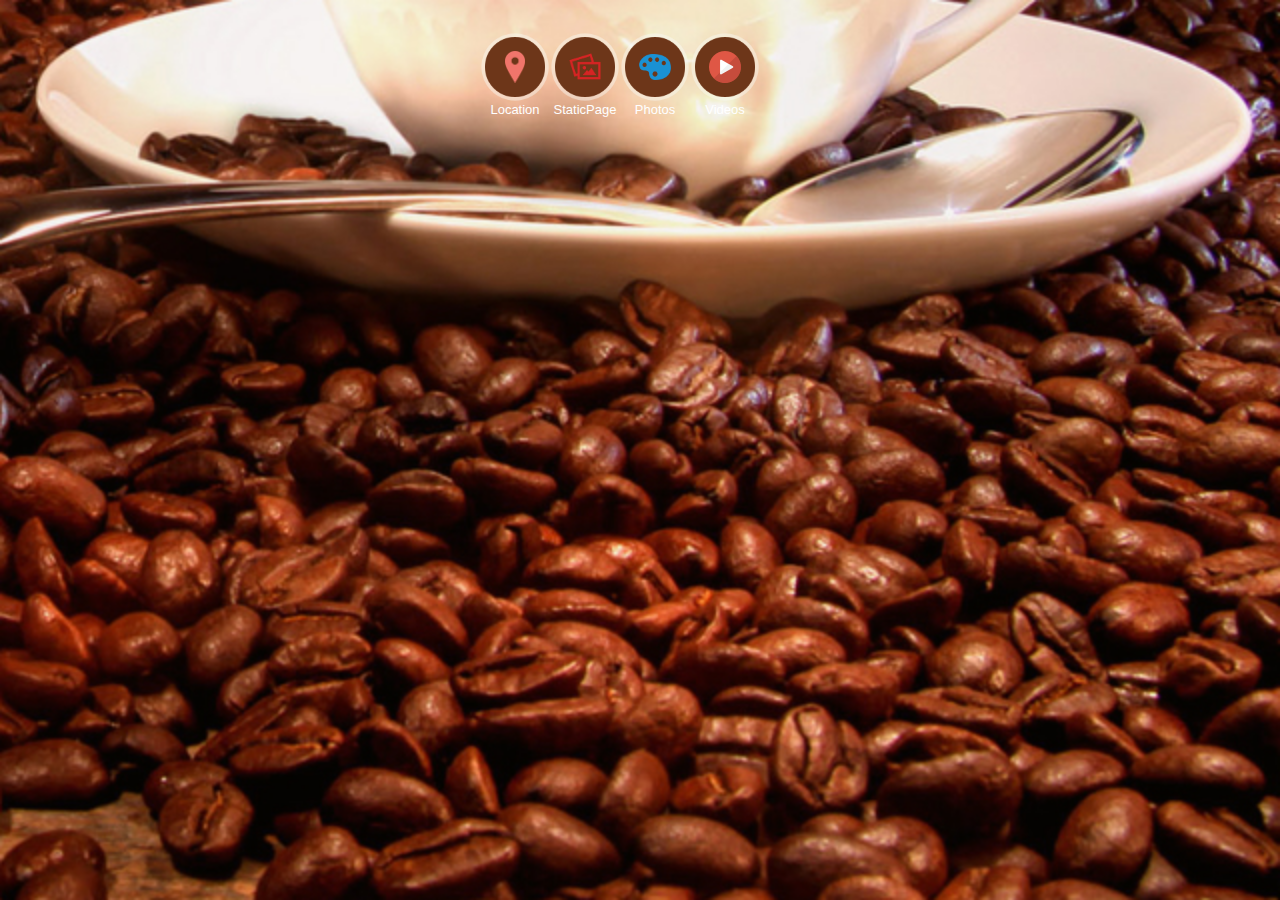
==== index.html @ 9bc09374 "First Commit By Chance" ====
<!DOCTYPE html PUBLIC "-//W3C//DTD XHTML 1.0 Transitional//EN" "http://www.w3.org/TR/xhtml1/DTD/xhtml1-transitional.dtd">

<html xmlns="http://www.w3.org/1999/xhtml">

<head>

<meta http-equiv="Content-Type" content="text/html; charset=utf-8" />

<title>Wooden Grid Menu Two List Items</title>

<meta name="viewport" content="width=device-width, initial-scale=1" />

<!-- Common Css -->

<link rel="stylesheet" href="css/jquery.mobile-1.4.0.css" />

<link rel="stylesheet" href="css/theme.css" />

<link rel="stylesheet" href="css/common_layout.css" />

<!-- Common Css Ends Here -->

<link rel="stylesheet" href="css/grid_menu.css" />

<link rel="stylesheet" href="css/custom-responsive.css" />

<link rel="stylesheet" href="css/custom_responsive.css" />

<link rel="stylesheet" href="css/temporary.css" />

<!-- Common Jquery Libraries starts here -->

<script src="js/jquery_1.9.1.js"></script>

<script src="js/jquery.mobile-1.4.0.js"></script>

<!-- Common Jquery Libraries Ends Here -->

<style type="text/css">

img {

	max-width:100%;

}

</style>

</head>



<body>

<!-- Start of first page -->

<div data-role="page" id="theme_layout" class="theme_bg">

<!-- Right Menu -->





<!-- Right Menu Ends Here -->

  <div data-role="header">

  

    <h1>Coffee Shop Theme</h1>

    

  </div>

  <!-- /header -->

  

  <div role="main" class="ui-content">

  <!-- Logo of app -->

    <div class="logo" align="center"><img src="images/logo.png" alt="logo" /></div>

  

  

  </div>

  <!-- /content -->

  

  <div data-role="footer">

    <div class="grid_menu">

			<div class="app_feature_list">
			<a  rel="external" data-ajax="flase"  class="item link" href="location_3539.html">
																	<img src="images/location.png " />
										</a>
		<a  rel="external" data-ajax="flase"  href="location_3539.html">
				<label>Location</label>
		</a>
	</div>

			<div class="app_feature_list">
			<a  rel="external" data-ajax="flase"  class="item link" href="staticpage_3540.html">
																	<img src="images/staticpage.png " />
										</a>
		<a  rel="external" data-ajax="flase"  href="staticpage_3540.html">
				<label>StaticPage</label>
		</a>
	</div>

			<div class="app_feature_list">
			<a  rel="external" data-ajax="flase"  class="item link" href="photosub_3541.html">
																	<img src="images/photosub.png " />
										</a>
		<a  rel="external" data-ajax="flase"  href="photosub_3541.html">
				<label>Photos</label>
		</a>
	</div>

			<div class="app_feature_list">
			<a  rel="external" data-ajax="flase"  class="item link" href="video_3542.html">
																	<img src="images/video.png " />
										</a>
		<a  rel="external" data-ajax="flase"  href="video_3542.html">
				<label>Videos</label>
		</a>
	</div>

	
     
</div>

<!-- <a onclick="window.open('video_1895.html','_self', 'location=yes')" class="ui-link ui-btn ui-icon-custom ui-btn-icon-top ui-btn-active" data-gourl="video_1895.html" rel="external" data-icon="custom" id="tab2" href="video_1895.html">Videos</a> -->


  </div>

  <!-- /footer --> 

</div>

<!-- /page --> 







</body>

</html>
---- css/theme.css ----
body,body.ui-overlay-a{
	background:url("../images/repeat_bg.jpg") repeat-y scroll 0 0 rgba(0, 0, 0, 0) !important;
	background-size:100% 100% !important;
}
.theme_bg{
	background:url(../images/theme_background.jpg) center bottom no-repeat;
	min-width:320px;
	background-size:100% ;
}
.logo{
	padding-top:28%;
	transition:all ease .3s;
	margin: 0 auto;
}

.ui-footer {
    background: none repeat scroll 0 0 rgba(0, 0, 0, 0) !important;
    border-bottom-width: 0;
    border-left-width: 0;
    border-right-width: 0;
    border-top: medium none !important;
}
.owl-demo .item{
	width:70px;
	height:70px;
	display:table-cell;
	background:url(../images/icon_bg.png) no-repeat;
	vertical-align:middle;
	text-align:center;
	background-size:100% 100%;
}
.ui-header{
	background:url(../images/header_bg.png) !important;
	border:none !important;
	
}
.ui-header .ui-title, .ui-footer .ui-title{
	text-shadow:none !important;
	color:#fff !important;
	font-size:24px;
	font-weight:normal;
	margin:0 25%;
}
.ui-icon-customrefresh:after {
	background-image: url("../images/refresh_icon.png");
	
}
.ui-icon-customrefresh:after{
	background-color:none;
	border:none;
	border-radius:none;
	height:42px;
	width:42px;
}
.ui-header .ui-btn-icon-notext{
	margin-top:11px;
}
.refresh_link,.help_link{
	border:none !important;
	background:none !important;
}
.refresh_link:hover,.refresh_link:active,.refresh_link:focus,.help_link:focus,.help_link:hover,.help_link:active{
	box-shadow:none !important;
}


/* custom setting of icons */
.app_feature_list a img{
	max-height:32px;
	max-width:32px;
}

<!--themebgcolor-->
---- css/common_layout.css ----
@font-face {
font-family:"Open Sans Light";
src:url("fonts/OpenSans-Light.eot?") format("eot"), url("fonts/OpenSans-Light.woff") format("woff"), url("fonts/OpenSans-Light.ttf") format("truetype"), url("fonts/OpenSans-Light.svg#OpenSans-Light") format("svg");
font-weight:normal;
font-style:normal;
}
@font-face {
font-family:"Open Sans";
src:url("fonts/OpenSans-Regular.eot?") format("eot"), url("fonts/OpenSans-Regular.woff") format("woff"), url("fonts/OpenSans-Regular.ttf") format("truetype"), url("fonts/OpenSans-Regular.svg#OpenSans") format("svg");
font-weight:normal;
font-style:normal;
}
@font-face {
font-family:"Open Sans Semibold";
src:url("fonts/OpenSans-Semibold.eot?") format("eot"), url("fonts/OpenSans-Semibold.woff") format("woff"), url("fonts/OpenSans-Semibold.ttf") format("truetype"), url("fonts/OpenSans-Semibold.svg#OpenSans-Semibold") format("svg");
font-weight:normal;
font-style:normal;
}
body {
	/*font-family:Open Sans,sans-serif;*/
	font-family:Arial, Helvetica, sans-serif !important;
	min-width:313px;
}
.clr{
	clear:both;
}
.app_feature_list{
	text-align:center;
	text-shadow:none;
	float:left;
	font-weight:normal;
	color:#fff !important;
	width:70px;
	/*font-family:Open Sans Semibold,sans-serif;*/
	font-family:Arial, Helvetica, sans-serif !important;
}
.app_feature_list label{
	height:36px;
	overflow:hidden;
	font-size:13px;
	word-wrap: break-word;
}

.no_data{
	background: url(../images/header_bg.png);
    border-radius: 6px;
    display: block;
    margin: 6%;
    padding: 4%;
    text-align: center;
    width: 80%;
    text-shadow:none !important;
    text-transform: capitalize;
}
a.item{

    background-image: url("../images/icon_bg.png");
	background-repeat:no-repeat;
	background-size:100% 100%;
    display: table-cell;
    height: 70px;
    text-align: center;
    vertical-align: middle;
    width: 70px;
	color:#fff !important;

}
.app_feature_list a,.app_feature_list label{
	color:#fff;
	text-decoration:none;
}
.logo{
	padding:0px !important;
}
.logo img{
	display:none;
}
.white_wrap .app_feature_list label{
	height:auto;
}
.app_feature_list a{
	color:#fff !important;
	text-decoration:none;
	outline:none;
	cursor:pointer;
}
---- css/grid_menu.css ----
.grid_menu {
    margin: 0 auto;
    width: 320px;
}
.two_list .app_feature_list{
		margin: 0 9%;
}
---- css/custom-responsive.css ----
@media (max-width: 1024px){
	.logo{
	padding:5% 0px 10%;
	}	
	.app_feature_list {
		margin: 0 14%;
	}
}
@media (max-width: 768px){
	.logo{
	padding:28% 0px 20%;
		}	
		
}
@media (max-width: 650px){
	.logo {
    padding-top:4%;
    width: 410px;
	}
}
@media (max-width: 650px) and (min-width:550px){
	.logo {padding-bottom: 31%;padding-top: 2%;}
}

@media (max-width: 480px){
	.logo{
	padding:8% 0px 20%;
	width:370px;
	}	
	
}

@media (max-width: 320px){
	.logo {
    padding-top: 25%;
    width: 262px;
	}
	.grid_menu{
		width:220px;
	}
	.app_feature_list {
		margin: 0 9%;
	}
}
---- css/custom_responsive.css ----
@media (max-width: 1024px){
	.logo{
	padding-top:4%;
	}	
	
}
@media (max-width: 1024px) and (min-width:950px){
	.theme_bg{background:url("../images/theme_background.jpg") repeat scroll center -310px / 100% auto rgba(0, 0, 0, 0)}
}
@media (max-width: 768px){
	.logo{
	padding-top:9%;
		}	
	
}
@media (max-width: 650px){
	.logo {
    padding-top: 14%;
    width: 410px;
	}
	
}
@media (max-width: 650px) and (min-width:550px){
	.theme_bg{background:url("../images/theme_background.jpg") no-repeat scroll center bottom / 100% auto rgba(0, 0, 0, 0);}
}
@media (max-width: 480px){
	.logo{
	padding-top:4%;
	width:370px;
	}	
}

@media (max-width: 320px){
	.logo {
    padding-top: 8%;
    width: 262px;
	}
}
---- css/temporary.css ----
.ui-header{
	display:none !important;
}
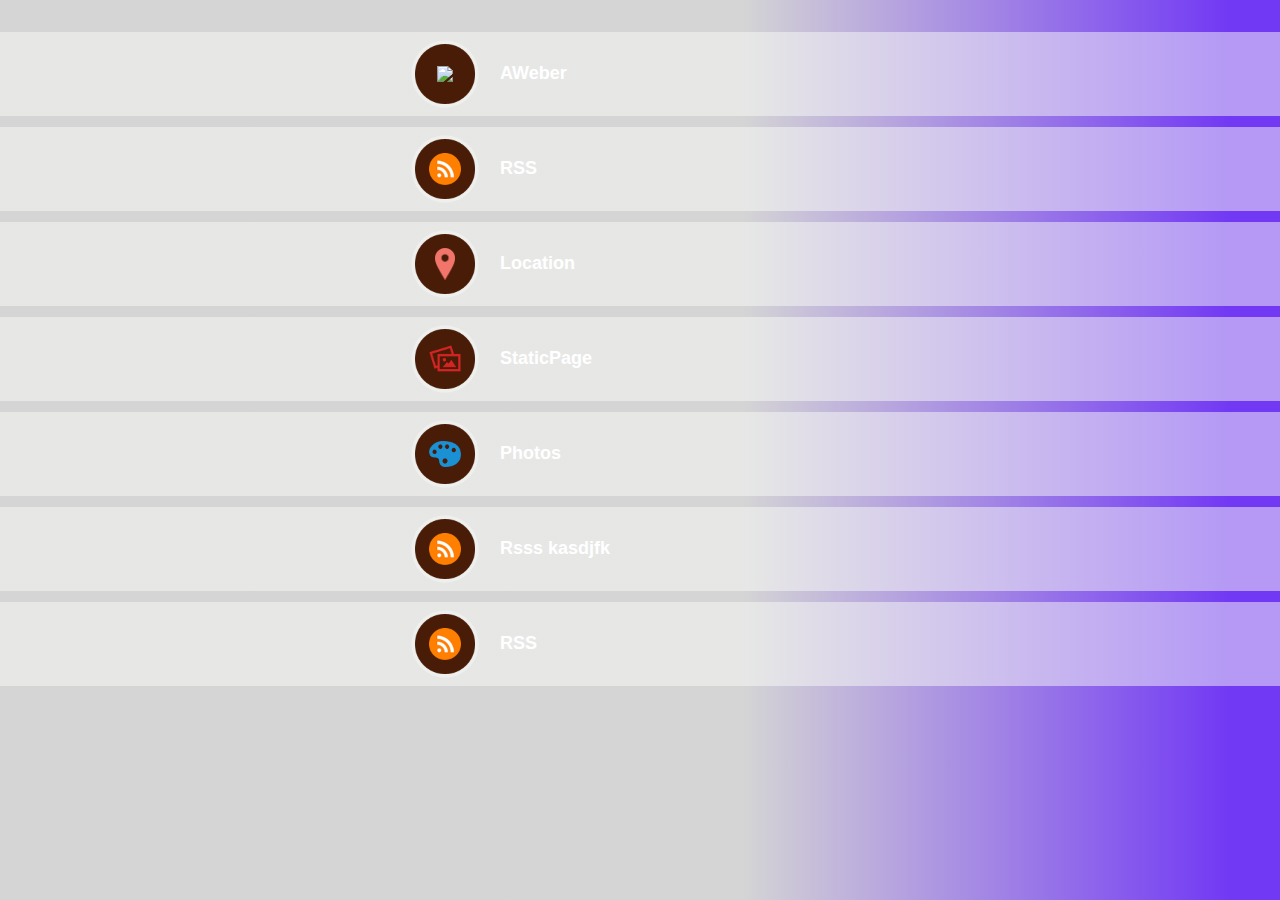
==== commit 1ee6b95a: "First Commit By Chance" ====
--- a/index.html
+++ b/index.html
@@ -6,11 +6,11 @@
 
 <meta http-equiv="Content-Type" content="text/html; charset=utf-8" />
 
-<title>Wooden Grid Menu Two List Items</title>
-
-<meta name="viewport" content="width=device-width, initial-scale=1" />
-
-<!-- Common Css -->
+<title>List Menu</title>
+
+<meta name="viewport" content="width=device-width, initial-scale=1">
+
+
 
 <link rel="stylesheet" href="css/jquery.mobile-1.4.0.css" />
 
@@ -18,24 +18,16 @@
 
 <link rel="stylesheet" href="css/common_layout.css" />
 
-<!-- Common Css Ends Here -->
-
 <link rel="stylesheet" href="css/grid_menu.css" />
 
 <link rel="stylesheet" href="css/custom-responsive.css" />
 
-<link rel="stylesheet" href="css/custom_responsive.css" />
-
 <link rel="stylesheet" href="css/temporary.css" />
 
-<!-- Common Jquery Libraries starts here -->
-
 <script src="js/jquery_1.9.1.js"></script>
 
 <script src="js/jquery.mobile-1.4.0.js"></script>
 
-<!-- Common Jquery Libraries Ends Here -->
-
 <style type="text/css">
 
 img {
@@ -66,11 +58,7 @@
 
   <div data-role="header">
 
-  
-
-    <h1>Coffee Shop Theme</h1>
-
-    
+    <h1>Bgtest</h1>
 
   </div>
 
@@ -82,7 +70,7 @@
 
   <!-- Logo of app -->
 
-    <div class="logo" align="center"><img src="images/logo.png" alt="logo" /></div>
+    <div class="logo" align="center"><img src="images/Wooden.png" alt="logo" /></div>
 
   
 
@@ -96,56 +84,170 @@
 
   <div data-role="footer">
 
-    <div class="grid_menu">
-
-			<div class="app_feature_list">
-			<a  rel="external" data-ajax="flase"  class="item link" href="location_3539.html">
+    <div class="list_menu">
+		<div class="white_wrap">
+		<div class="app_feature_list">
+
+						
+				<table cellpadding="0" cellspacing="0" border="0" align="center">
+					<tr>
+						<td>
+						
+							<a class="item link" rel="external" data-ajax="flase" href="aweber_3589.html">
+																	<img src="images/aweber.png " />
+															</a>
+						</td>
+						<td>
+							<a href="aweber_3589.html" rel="external" data-ajax="flase" >
+								<label>AWeber</label>
+							</a>
+						</td>
+					</tr>
+				</table>
+			
+		</div>
+	</div>
+		<div class="white_wrap">
+		<div class="app_feature_list">
+
+						
+				<table cellpadding="0" cellspacing="0" border="0" align="center">
+					<tr>
+						<td>
+						
+							<a class="item link" rel="external" data-ajax="flase" href="rss_3592.html">
+																	<img src="images/rss_feeds.png " />
+															</a>
+						</td>
+						<td>
+							<a href="rss_3592.html" rel="external" data-ajax="flase" >
+								<label>RSS</label>
+							</a>
+						</td>
+					</tr>
+				</table>
+			
+		</div>
+	</div>
+		<div class="white_wrap">
+		<div class="app_feature_list">
+
+						
+				<table cellpadding="0" cellspacing="0" border="0" align="center">
+					<tr>
+						<td>
+						
+							<a class="item link" rel="external" data-ajax="flase" href="location_3539.html">
 																	<img src="images/location.png " />
-										</a>
-		<a  rel="external" data-ajax="flase"  href="location_3539.html">
-				<label>Location</label>
-		</a>
-	</div>
-
-			<div class="app_feature_list">
-			<a  rel="external" data-ajax="flase"  class="item link" href="staticpage_3540.html">
+															</a>
+						</td>
+						<td>
+							<a href="location_3539.html" rel="external" data-ajax="flase" >
+								<label>Location</label>
+							</a>
+						</td>
+					</tr>
+				</table>
+			
+		</div>
+	</div>
+		<div class="white_wrap">
+		<div class="app_feature_list">
+
+						
+				<table cellpadding="0" cellspacing="0" border="0" align="center">
+					<tr>
+						<td>
+						
+							<a class="item link" rel="external" data-ajax="flase" href="staticpage_3540.html">
 																	<img src="images/staticpage.png " />
-										</a>
-		<a  rel="external" data-ajax="flase"  href="staticpage_3540.html">
-				<label>StaticPage</label>
-		</a>
-	</div>
-
-			<div class="app_feature_list">
-			<a  rel="external" data-ajax="flase"  class="item link" href="photosub_3541.html">
+															</a>
+						</td>
+						<td>
+							<a href="staticpage_3540.html" rel="external" data-ajax="flase" >
+								<label>StaticPage</label>
+							</a>
+						</td>
+					</tr>
+				</table>
+			
+		</div>
+	</div>
+		<div class="white_wrap">
+		<div class="app_feature_list">
+
+						
+				<table cellpadding="0" cellspacing="0" border="0" align="center">
+					<tr>
+						<td>
+						
+							<a class="item link" rel="external" data-ajax="flase" href="photosub_3541.html">
 																	<img src="images/photosub.png " />
-										</a>
-		<a  rel="external" data-ajax="flase"  href="photosub_3541.html">
-				<label>Photos</label>
-		</a>
-	</div>
-
-			<div class="app_feature_list">
-			<a  rel="external" data-ajax="flase"  class="item link" href="video_3542.html">
-																	<img src="images/video.png " />
-										</a>
-		<a  rel="external" data-ajax="flase"  href="video_3542.html">
-				<label>Videos</label>
-		</a>
-	</div>
-
-	
-     
+															</a>
+						</td>
+						<td>
+							<a href="photosub_3541.html" rel="external" data-ajax="flase" >
+								<label>Photos</label>
+							</a>
+						</td>
+					</tr>
+				</table>
+			
+		</div>
+	</div>
+		<div class="white_wrap">
+		<div class="app_feature_list">
+
+						
+				<table cellpadding="0" cellspacing="0" border="0" align="center">
+					<tr>
+						<td>
+						
+							<a class="item link" rel="external" data-ajax="flase" href="rss_3579.html">
+																	<img src="images/rss_feeds.png " />
+															</a>
+						</td>
+						<td>
+							<a href="rss_3579.html" rel="external" data-ajax="flase" >
+								<label>Rsss kasdjfk</label>
+							</a>
+						</td>
+					</tr>
+				</table>
+			
+		</div>
+	</div>
+		<div class="white_wrap">
+		<div class="app_feature_list">
+
+						
+				<table cellpadding="0" cellspacing="0" border="0" align="center">
+					<tr>
+						<td>
+						
+							<a class="item link" rel="external" data-ajax="flase" href="rss_3582.html">
+																	<img src="images/rss_feeds.png " />
+															</a>
+						</td>
+						<td>
+							<a href="rss_3582.html" rel="external" data-ajax="flase" >
+								<label>RSS</label>
+							</a>
+						</td>
+					</tr>
+				</table>
+			
+		</div>
+	</div>
+	</div>
+
+
+
+  </div>
+
+  <!-- /footer --> 
+
 </div>
-
-<!-- <a onclick="window.open('video_1895.html','_self', 'location=yes')" class="ui-link ui-btn ui-icon-custom ui-btn-icon-top ui-btn-active" data-gourl="video_1895.html" rel="external" data-icon="custom" id="tab2" href="video_1895.html">Videos</a> -->
-
-
-  </div>
-
-  <!-- /footer --> 
-
-</div>
 
 <!-- /page --> 
 
@@ -153,6 +255,8 @@
 
 
 
+<!-- /page -->
+
 
 
 </body>
